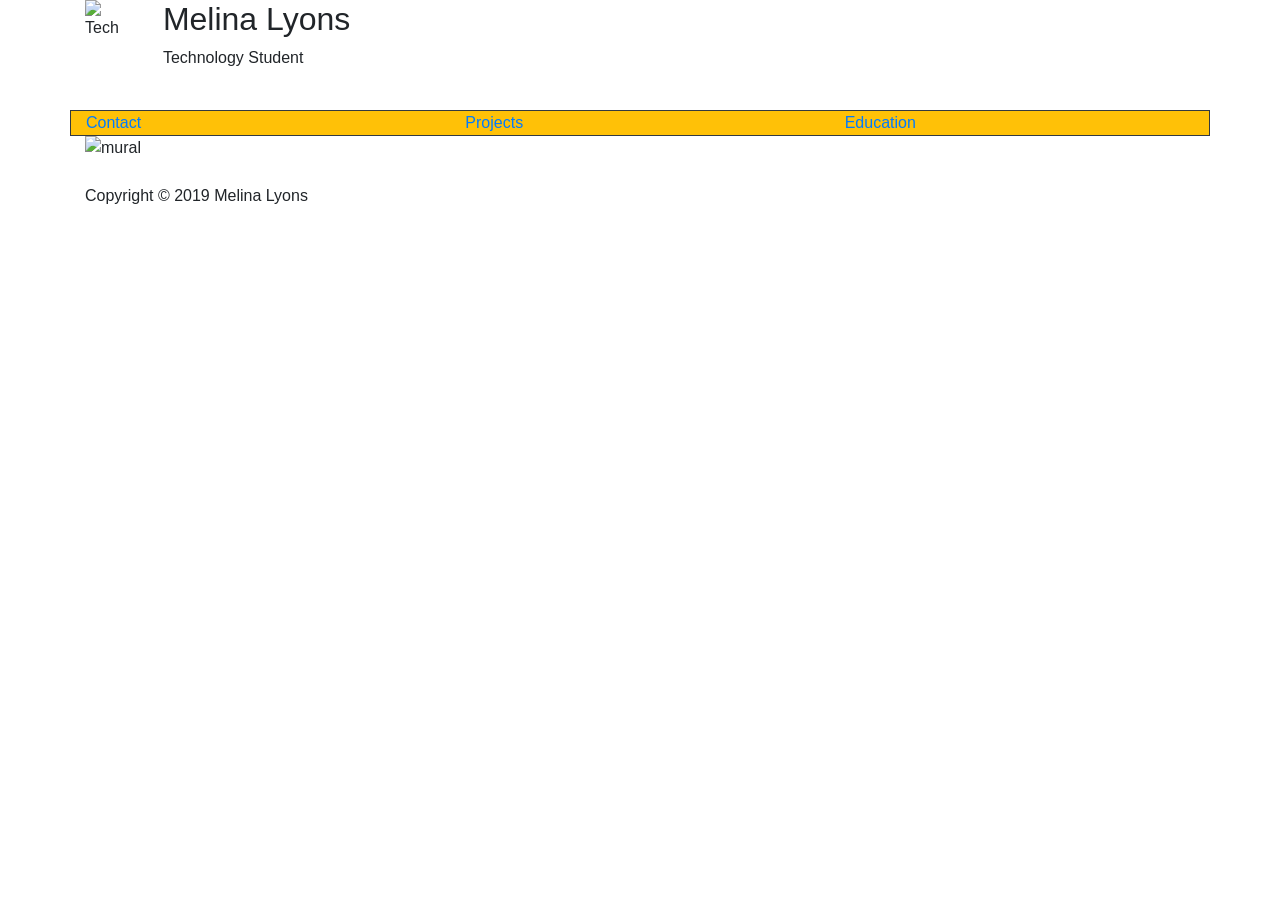
==== index.html @ 767e5dd8 "Add files via upload" ====
<!DOCTYPE>
<html>
	<head>
		<title>My Profile</title>
		<link rel="stylesheet" href="https://stackpath.bootstrapcdn.com/bootstrap/4.1.3/css/bootstrap.min.css" integrity="sha384-MCw98/SFnGE8fJT3GXwEOngsV7Zt27NXFoaoApmYm81iuXoPkFOJwJ8ERdknLPMO" crossorigin="anonymous">
		<script src="https://code.jquery.com/jquery-3.3.1.slim.min.js" integrity="sha384-q8i/X+965DzO0rT7abK41JStQIAqVgRVzpbzo5smXKp4YfRvH+8abtTE1Pi6jizo" crossorigin="anonymous"></script>
		<script src="https://cdnjs.cloudflare.com/ajax/libs/popper.js/1.14.3/umd/popper.min.js" integrity="sha384-ZMP7rVo3mIykV+2+9J3UJ46jBk0WLaUAdn689aCwoqbBJiSnjAK/l8WvCWPIPm49" crossorigin="anonymous"></script>
		<script src="https://stackpath.bootstrapcdn.com/bootstrap/4.1.3/js/bootstrap.min.js" integrity="sha384-ChfqqxuZUCnJSK3+MXmPNIyE6ZbWh2IMqE241rYiqJxyMiZ6OW/JmZQ5stwEULTy" crossorigin="anonymous"></script>
	</head>
	<body>
		<header class="container">
			<div class="media">
				<img class="d-flex mr-3" src="../Lyons/computer.jpg" alt="Tech"/>
				<div class="container">
					<h2>Melina Lyons</h2>
					<p>Technology Student</p>
				</div>
			</div>
			
		</header>
		
		<br/>
		
		<div class="container">
			<div class="row border border-dark">
				<div class="col-lg-4 bg-warning"><a href="../Lyons/Contact.html">Contact</a></div>
				<div class="col-lg-4 bg-warning"><a href="../Lyons/Projects.html">Projects</a></div>
				<div class="col-lg-4 bg-warning"><a href="../Lyons/Education.html">Education</a></div>
			</div>
		</div>
		
		
		<div class="container">
			<img class="img-responsive" src="../Lyons/Memphis.png" alt="mural"/>
		</div>
		
		<br/>
		
		
		
		
		<footer class="container">
			<p>Copyright &copy; 2019 Melina Lyons<br/></p>
		</footer>
	
	
	
	</body>
</html>
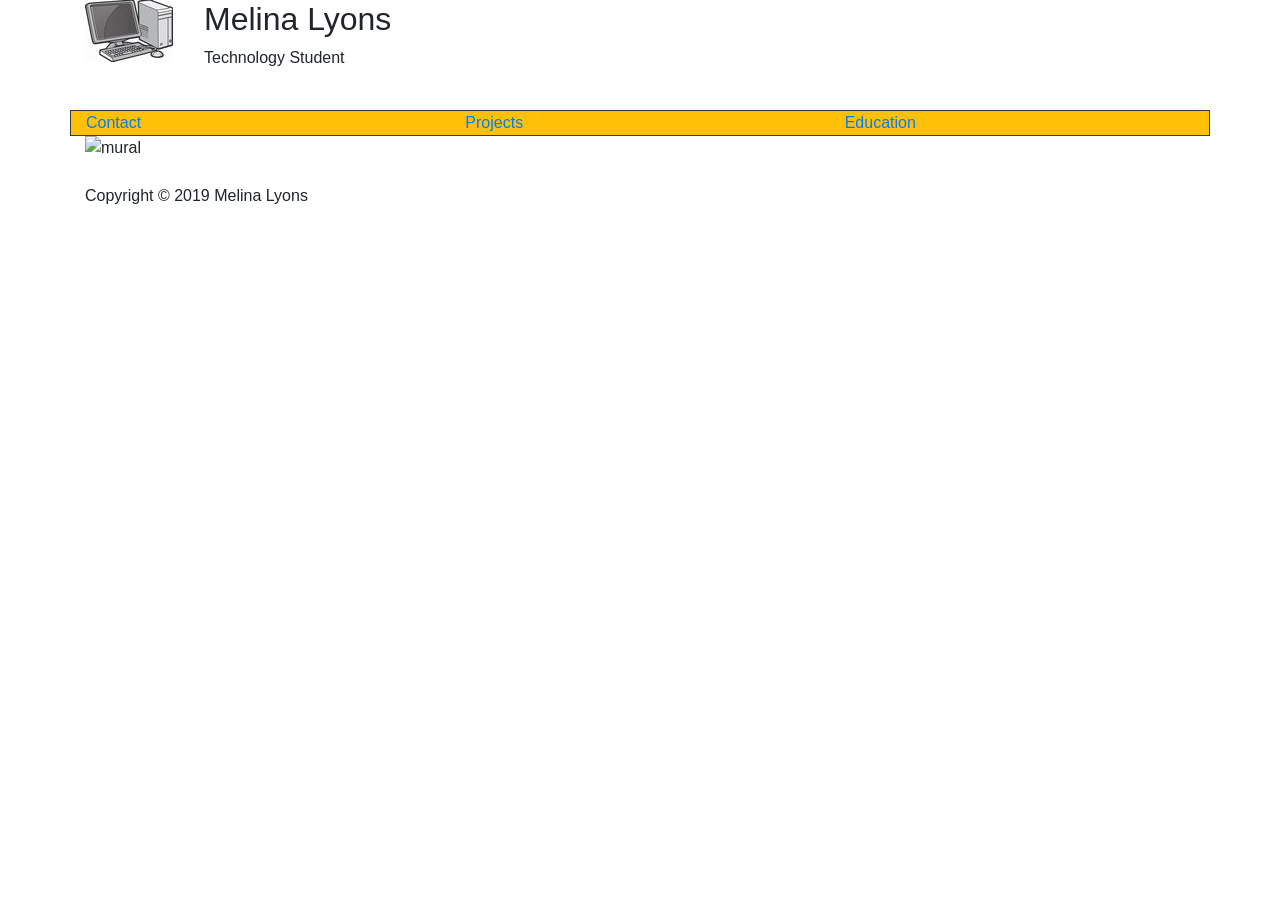
==== commit 5448317f: "Update index.html" ====
--- a/index.html
+++ b/index.html
@@ -1,49 +1,49 @@
-<!DOCTYPE>
-<html>
-	<head>
-		<title>My Profile</title>
-		<link rel="stylesheet" href="https://stackpath.bootstrapcdn.com/bootstrap/4.1.3/css/bootstrap.min.css" integrity="sha384-MCw98/SFnGE8fJT3GXwEOngsV7Zt27NXFoaoApmYm81iuXoPkFOJwJ8ERdknLPMO" crossorigin="anonymous">
-		<script src="https://code.jquery.com/jquery-3.3.1.slim.min.js" integrity="sha384-q8i/X+965DzO0rT7abK41JStQIAqVgRVzpbzo5smXKp4YfRvH+8abtTE1Pi6jizo" crossorigin="anonymous"></script>
-		<script src="https://cdnjs.cloudflare.com/ajax/libs/popper.js/1.14.3/umd/popper.min.js" integrity="sha384-ZMP7rVo3mIykV+2+9J3UJ46jBk0WLaUAdn689aCwoqbBJiSnjAK/l8WvCWPIPm49" crossorigin="anonymous"></script>
-		<script src="https://stackpath.bootstrapcdn.com/bootstrap/4.1.3/js/bootstrap.min.js" integrity="sha384-ChfqqxuZUCnJSK3+MXmPNIyE6ZbWh2IMqE241rYiqJxyMiZ6OW/JmZQ5stwEULTy" crossorigin="anonymous"></script>
-	</head>
-	<body>
-		<header class="container">
-			<div class="media">
-				<img class="d-flex mr-3" src="../Lyons/computer.jpg" alt="Tech"/>
-				<div class="container">
-					<h2>Melina Lyons</h2>
-					<p>Technology Student</p>
-				</div>
-			</div>
-			
-		</header>
-		
-		<br/>
-		
-		<div class="container">
-			<div class="row border border-dark">
-				<div class="col-lg-4 bg-warning"><a href="../Lyons/Contact.html">Contact</a></div>
-				<div class="col-lg-4 bg-warning"><a href="../Lyons/Projects.html">Projects</a></div>
-				<div class="col-lg-4 bg-warning"><a href="../Lyons/Education.html">Education</a></div>
-			</div>
-		</div>
-		
-		
-		<div class="container">
-			<img class="img-responsive" src="../Lyons/Memphis.png" alt="mural"/>
-		</div>
-		
-		<br/>
-		
-		
-		
-		
-		<footer class="container">
-			<p>Copyright &copy; 2019 Melina Lyons<br/></p>
-		</footer>
-	
-	
-	
-	</body>
-</html>+<!DOCTYPE>
+<html>
+	<head>
+		<title>My Profile</title>
+		<link rel="stylesheet" href="https://stackpath.bootstrapcdn.com/bootstrap/4.1.3/css/bootstrap.min.css" integrity="sha384-MCw98/SFnGE8fJT3GXwEOngsV7Zt27NXFoaoApmYm81iuXoPkFOJwJ8ERdknLPMO" crossorigin="anonymous">
+		<script src="https://code.jquery.com/jquery-3.3.1.slim.min.js" integrity="sha384-q8i/X+965DzO0rT7abK41JStQIAqVgRVzpbzo5smXKp4YfRvH+8abtTE1Pi6jizo" crossorigin="anonymous"></script>
+		<script src="https://cdnjs.cloudflare.com/ajax/libs/popper.js/1.14.3/umd/popper.min.js" integrity="sha384-ZMP7rVo3mIykV+2+9J3UJ46jBk0WLaUAdn689aCwoqbBJiSnjAK/l8WvCWPIPm49" crossorigin="anonymous"></script>
+		<script src="https://stackpath.bootstrapcdn.com/bootstrap/4.1.3/js/bootstrap.min.js" integrity="sha384-ChfqqxuZUCnJSK3+MXmPNIyE6ZbWh2IMqE241rYiqJxyMiZ6OW/JmZQ5stwEULTy" crossorigin="anonymous"></script>
+	</head>
+	<body>
+		<header class="container">
+			<div class="media">
+				<img class="d-flex mr-3" src="../docs/computer.jpg" alt="Tech"/>
+				<div class="container">
+					<h2>Melina Lyons</h2>
+					<p>Technology Student</p>
+				</div>
+			</div>
+			
+		</header>
+		
+		<br/>
+		
+		<div class="container">
+			<div class="row border border-dark">
+				<div class="col-lg-4 bg-warning"><a href="../Lyons/Contact.html">Contact</a></div>
+				<div class="col-lg-4 bg-warning"><a href="../Lyons/Projects.html">Projects</a></div>
+				<div class="col-lg-4 bg-warning"><a href="../Lyons/Education.html">Education</a></div>
+			</div>
+		</div>
+		
+		
+		<div class="container">
+			<img class="img-responsive" src="../docs/Memphis.png" alt="mural"/>
+		</div>
+		
+		<br/>
+		
+		
+		
+		
+		<footer class="container">
+			<p>Copyright &copy; 2019 Melina Lyons<br/></p>
+		</footer>
+	
+	
+	
+	</body>
+</html>
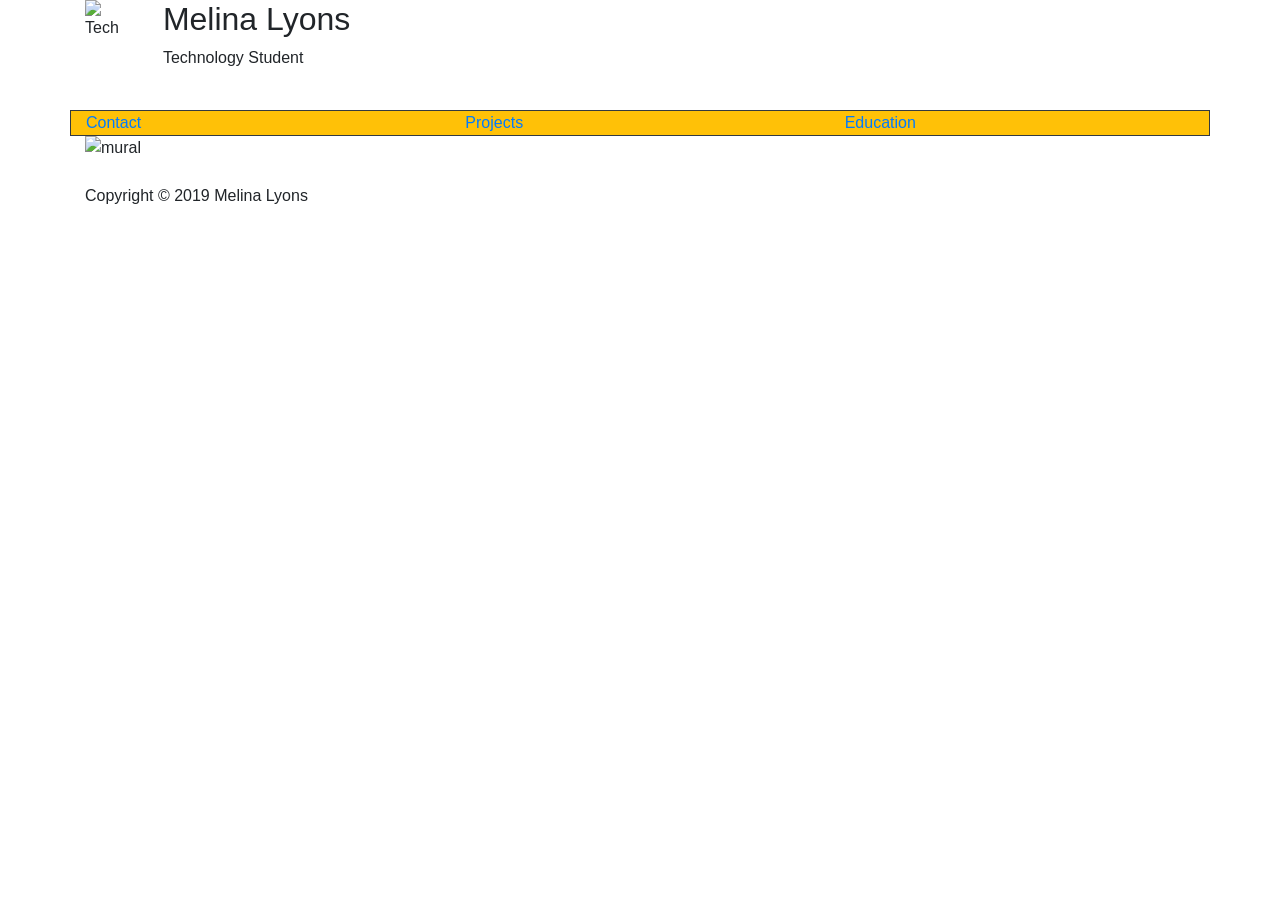
==== commit b9883c17: "Update index.html" ====
--- a/index.html
+++ b/index.html
@@ -10,7 +10,7 @@
 	<body>
 		<header class="container">
 			<div class="media">
-				<img class="d-flex mr-3" src="../docs/computer.jpg" alt="Tech"/>
+				<img class="d-flex mr-3" src="/Profile/docs/computer.jpg" alt="Tech"/>
 				<div class="container">
 					<h2>Melina Lyons</h2>
 					<p>Technology Student</p>
@@ -23,9 +23,9 @@
 		
 		<div class="container">
 			<div class="row border border-dark">
-				<div class="col-lg-4 bg-warning"><a href="../Lyons/Contact.html">Contact</a></div>
-				<div class="col-lg-4 bg-warning"><a href="../Lyons/Projects.html">Projects</a></div>
-				<div class="col-lg-4 bg-warning"><a href="../Lyons/Education.html">Education</a></div>
+				<div class="col-lg-4 bg-warning"><a href="../docs/Contact.html">Contact</a></div>
+				<div class="col-lg-4 bg-warning"><a href="/docs/Projects.html">Projects</a></div>
+				<div class="col-lg-4 bg-warning"><a href="docs/Education.html">Education</a></div>
 			</div>
 		</div>
 		
